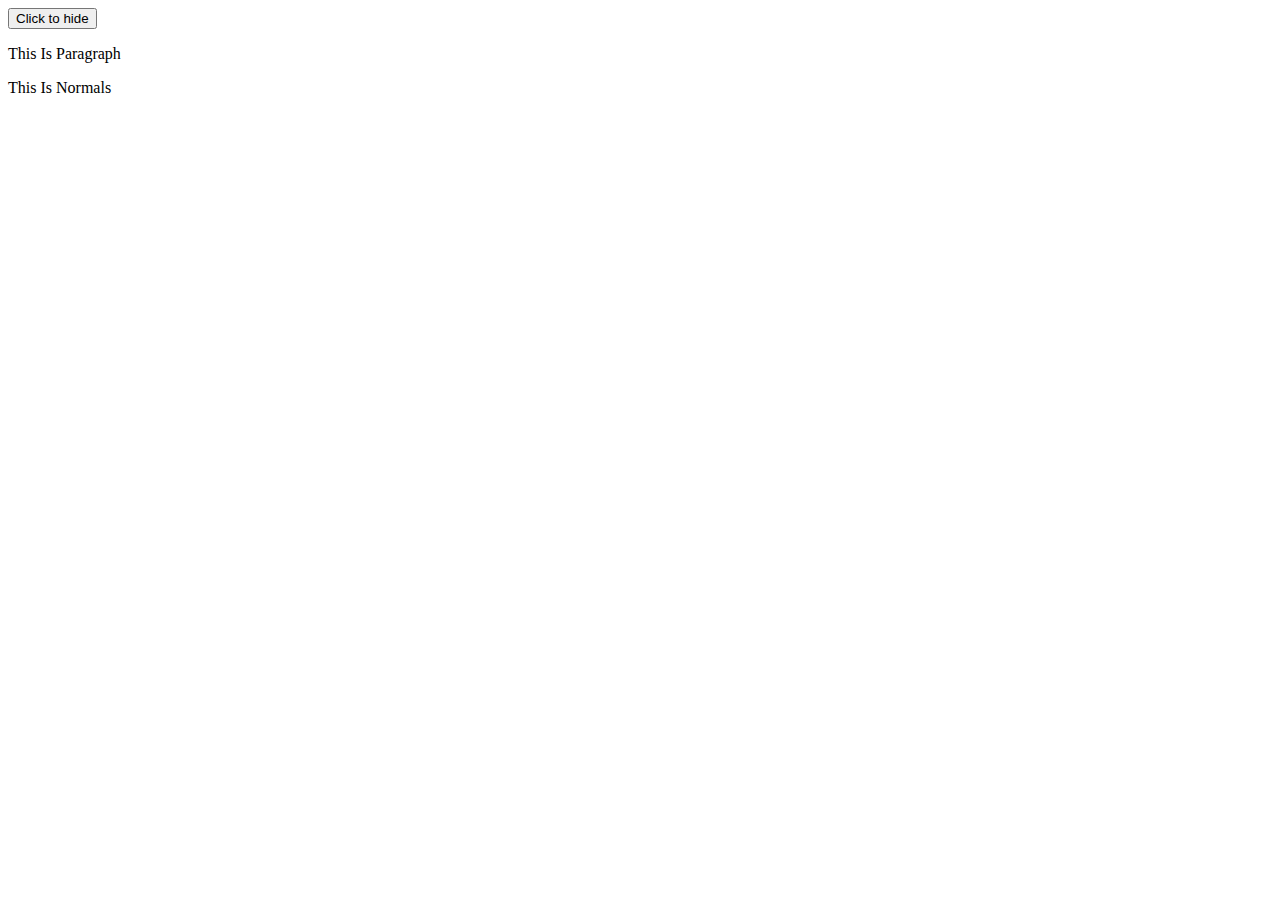
==== index.HTML @ e8e38da8 "first yeaa" ====
<!DOCYPE html>
<html>
    <header>
        
    <meta charset="utf-8">
        
        <title>CSS</title>
        
    <link rel="stylesheet" href="style.CSS">
        
</header>
    
 <body>

     <button>Click to hide</button>
     <p>This Is Paragraph</p>
     <div class="m">This Is Normals</div>

        
     



    <script src="JS/jquery-3.0.0.min.js"></script>
    <script src="plugins.js"></script>
     

 </body>
</html>
---- style.CSS ----
.custom {
    
    background-color: #F00; 
    color: #fff;
    padding: 10px;
    width: 300px;   
}

.br {
    
    
    border-radius: 30px;
}
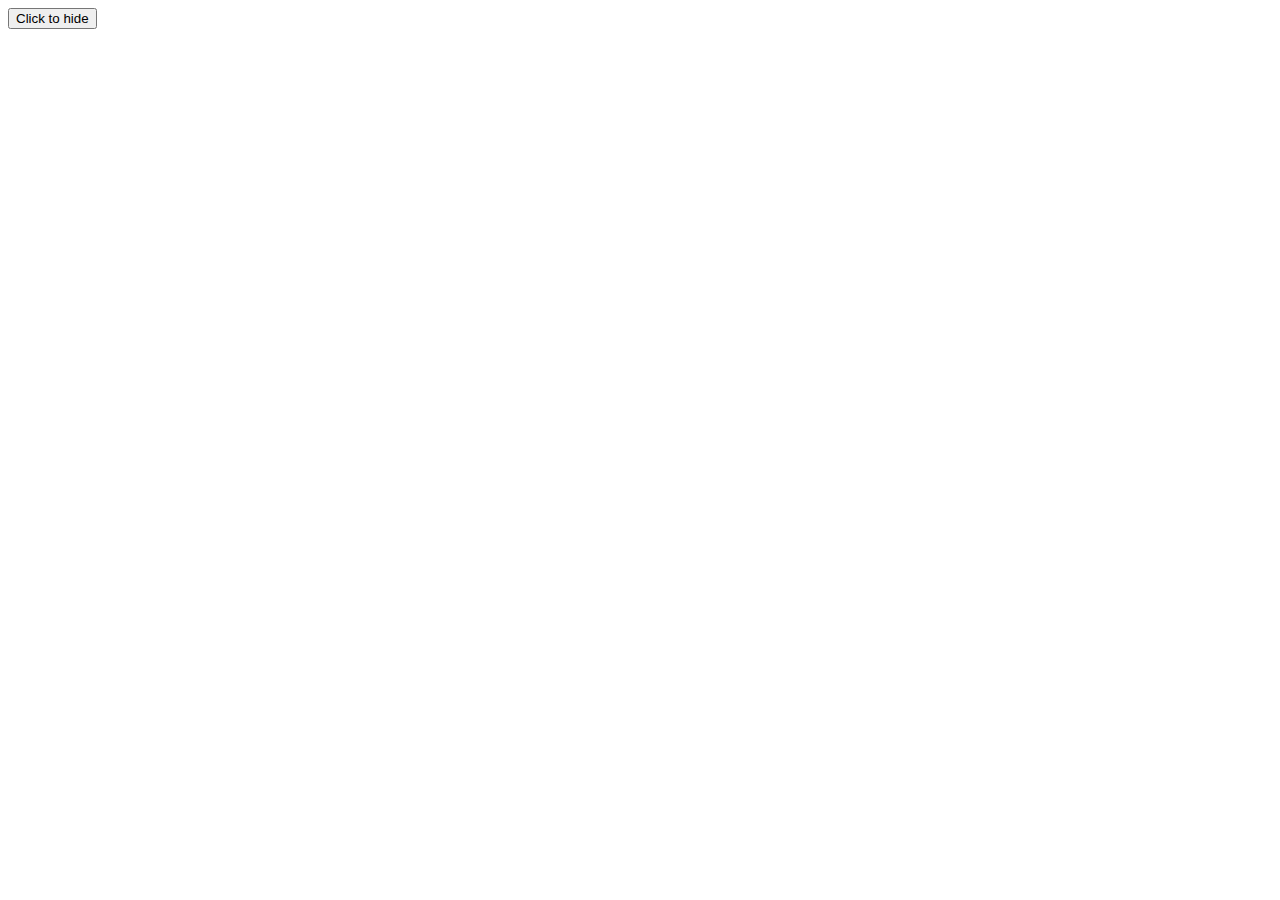
==== commit ffafd9aa: "delete some lines in index" ====
--- a/index.HTML
+++ b/index.HTML
@@ -1,29 +1,15 @@
 <!DOCYPE html>
 <html>
     <header>
-        
-    <meta charset="utf-8">
-        
-        <title>CSS</title>
-        
+    <meta charset="utf-8">    
+    <title>CSS</title>
     <link rel="stylesheet" href="style.CSS">
-        
 </header>
-    
  <body>
 
      <button>Click to hide</button>
-     <p>This Is Paragraph</p>
-     <div class="m">This Is Normals</div>
-
-        
      
-
-
-
     <script src="JS/jquery-3.0.0.min.js"></script>
-    <script src="plugins.js"></script>
-     
-
- </body>
+    <script src="plugins.js"></script>     
+</body>
 </html>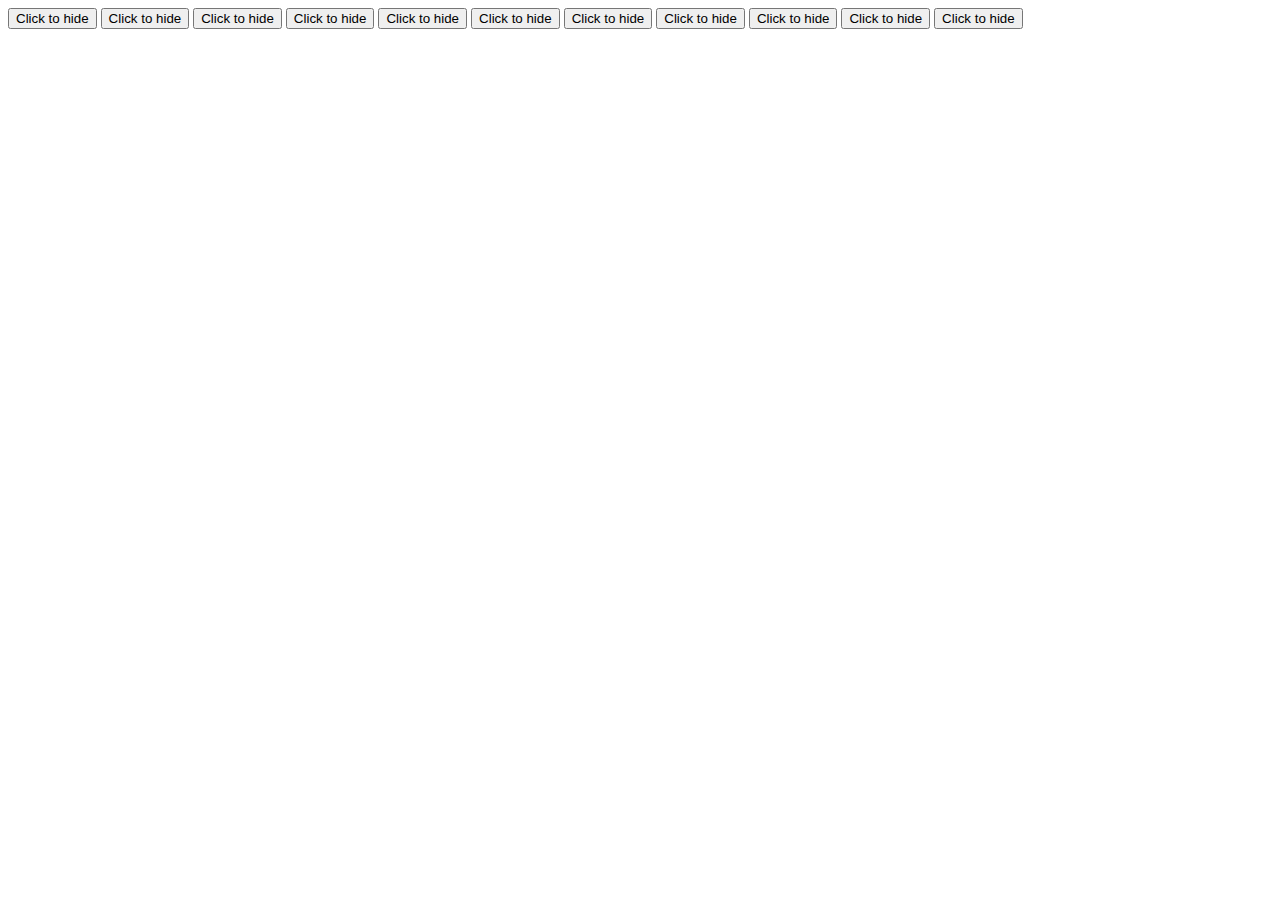
==== commit b64c0e8b: "index.html branch2" ====
--- a/index.HTML
+++ b/index.HTML
@@ -8,6 +8,16 @@
  <body>
 
      <button>Click to hide</button>
+     <button>Click to hide</button>
+     <button>Click to hide</button>
+     <button>Click to hide</button>
+     <button>Click to hide</button>
+     <button>Click to hide</button>
+     <button>Click to hide</button>
+     <button>Click to hide</button>
+     <button>Click to hide</button>
+     <button>Click to hide</button>
+     <button>Click to hide</button>
      
     <script src="JS/jquery-3.0.0.min.js"></script>
     <script src="plugins.js"></script>     
